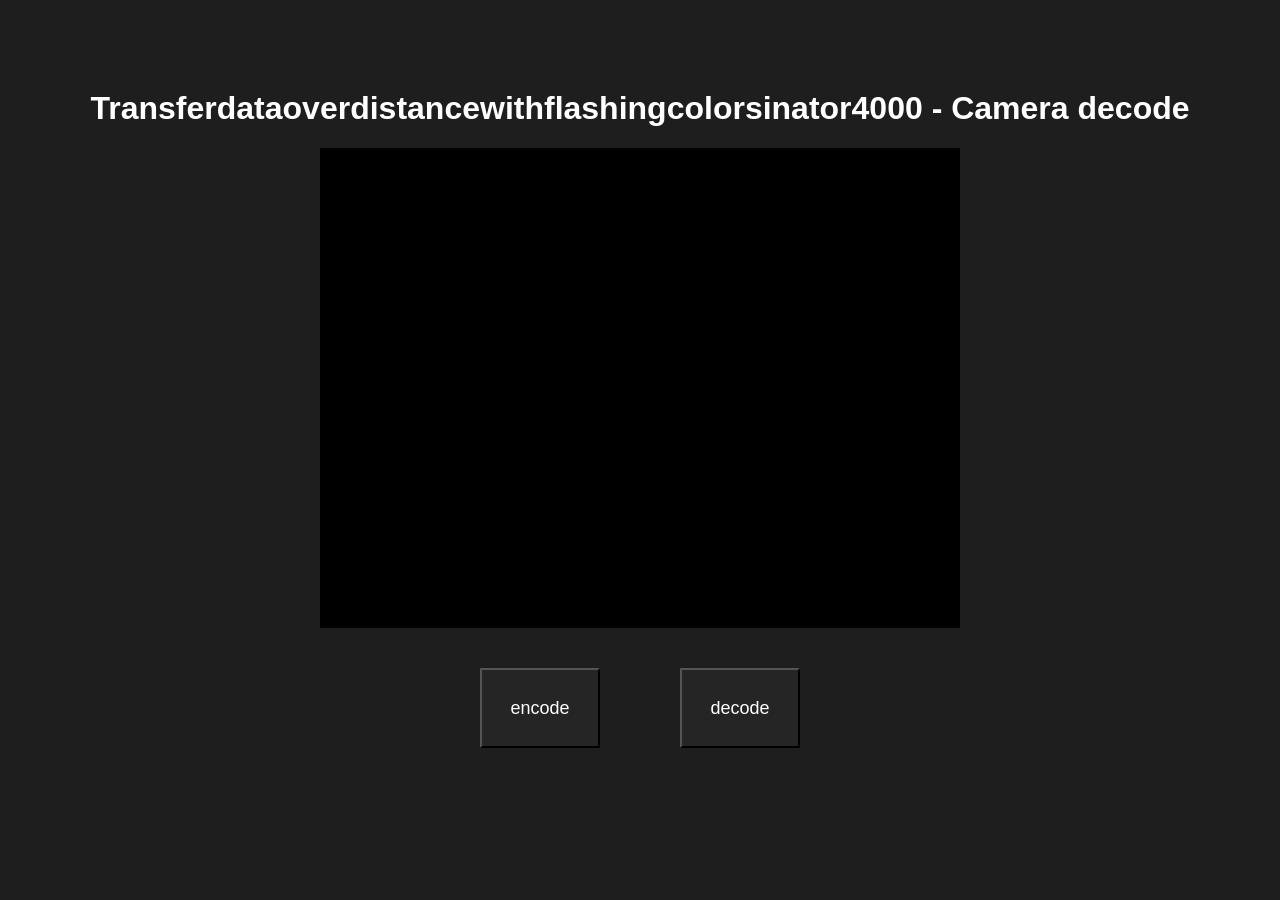
==== decode.html @ 90b5f260 "first commit" ====
<!DOCTYPE html>
<html>
  <head>
    <meta name="viewport" content="width=device-width, initial-scale=1.0" />
    <title>Tdodiwfci4000 - Decode</title>

    <link rel="stylesheet" href="style.css" type="text/css" />
  </head>

  <body onload="main()">
    <h1>Transferdataoverdistancewithflashingcolorsinator4000 - Camera decode</h1>
    
    <canvas id="cameraCanvas"></canvas>

    <div class="btn-container">
        <button id="decode" onclick="location.href='index.html'">encode</button>
        <button id="decode">decode</button>
    </div>

    <script src="decode.js"></script>
  </body>
</html>
---- style.css ----
body {
    background-color: #1E1E1E;
    color: #fff;
    font-family: Arial, Helvetica, sans-serif;
    overflow: hidden;
}

h1 {
  display: flex;
  justify-content: center;
  align-items: center;
  margin-top: 10vh;
}

#input {
  display: block;
  margin: 20px auto;
  background-color: #252526;
  color: #fff
}

button {
  margin: 20px 40px;
  height: 80px;
  width: 120px;
  background-color: #252526;
  color: #fff;
  font-size: large;
}

#cameraCanvas {
  display: block;
  margin: 20px auto;
  width: 640px; 
  height: 480px;
  background-color: #000000;
}

.btn-container {
  display: flex;
  justify-content: center;
  align-items: center;
  flex-wrap: wrap;
}
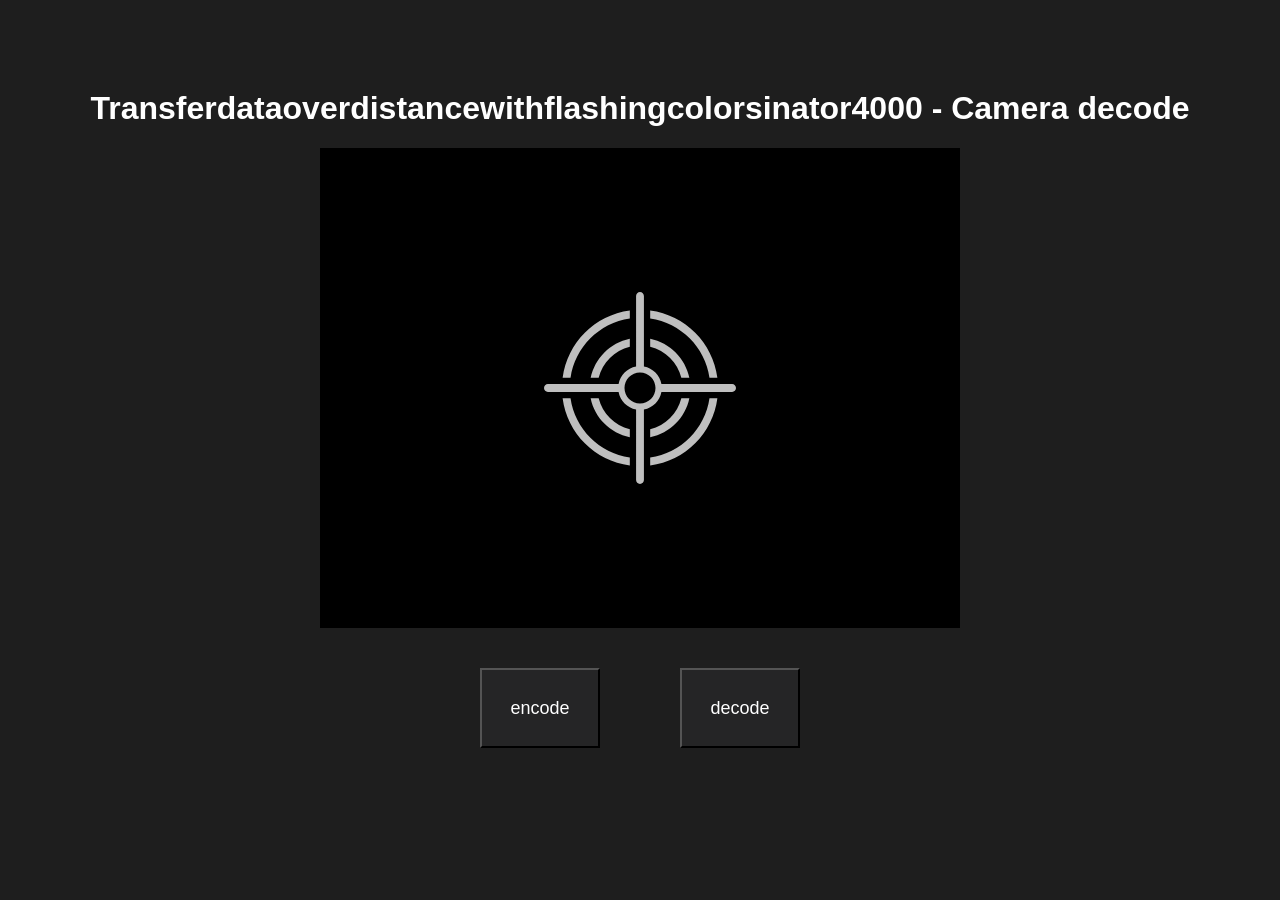
==== commit 7acf701e: "added target and color blending for that. next time i will start och the decode" ====
--- a/decode.html
+++ b/decode.html
@@ -10,7 +10,10 @@
   <body onload="main()">
     <h1>Transferdataoverdistancewithflashingcolorsinator4000 - Camera decode</h1>
     
-    <canvas id="cameraCanvas"></canvas>
+    <div class="canvas-wrap">
+        <canvas id="cameraCanvas"></canvas>
+        <img id="target" src="target.svg" alt=""/>
+    </div>
 
     <div class="btn-container">
         <button id="decode" onclick="location.href='index.html'">encode</button>
--- a/style.css
+++ b/style.css
@@ -16,7 +16,7 @@
   display: block;
   margin: 20px auto;
   background-color: #252526;
-  color: #fff
+  color: #fff;
 }
 
 button {
@@ -30,10 +30,31 @@
 
 #cameraCanvas {
   display: block;
-  margin: 20px auto;
-  width: 640px; 
+  width: 640px;
   height: 480px;
   background-color: #000000;
+}
+
+.canvas-wrap {
+  position: relative;
+  display: block;
+  width: fit-content;
+  margin: 20px auto;
+  isolation: isolate;
+  overflow: hidden;
+}
+
+#target {
+  position: absolute;
+  left: 50%;
+  top: 50%;
+  transform: translate(-50%, -50%);
+  pointer-events: none;
+  width: 30%;
+  max-width: 220px;
+  height: auto;
+  mix-blend-mode: difference;
+  opacity: 0.75;
 }
 
 .btn-container {
